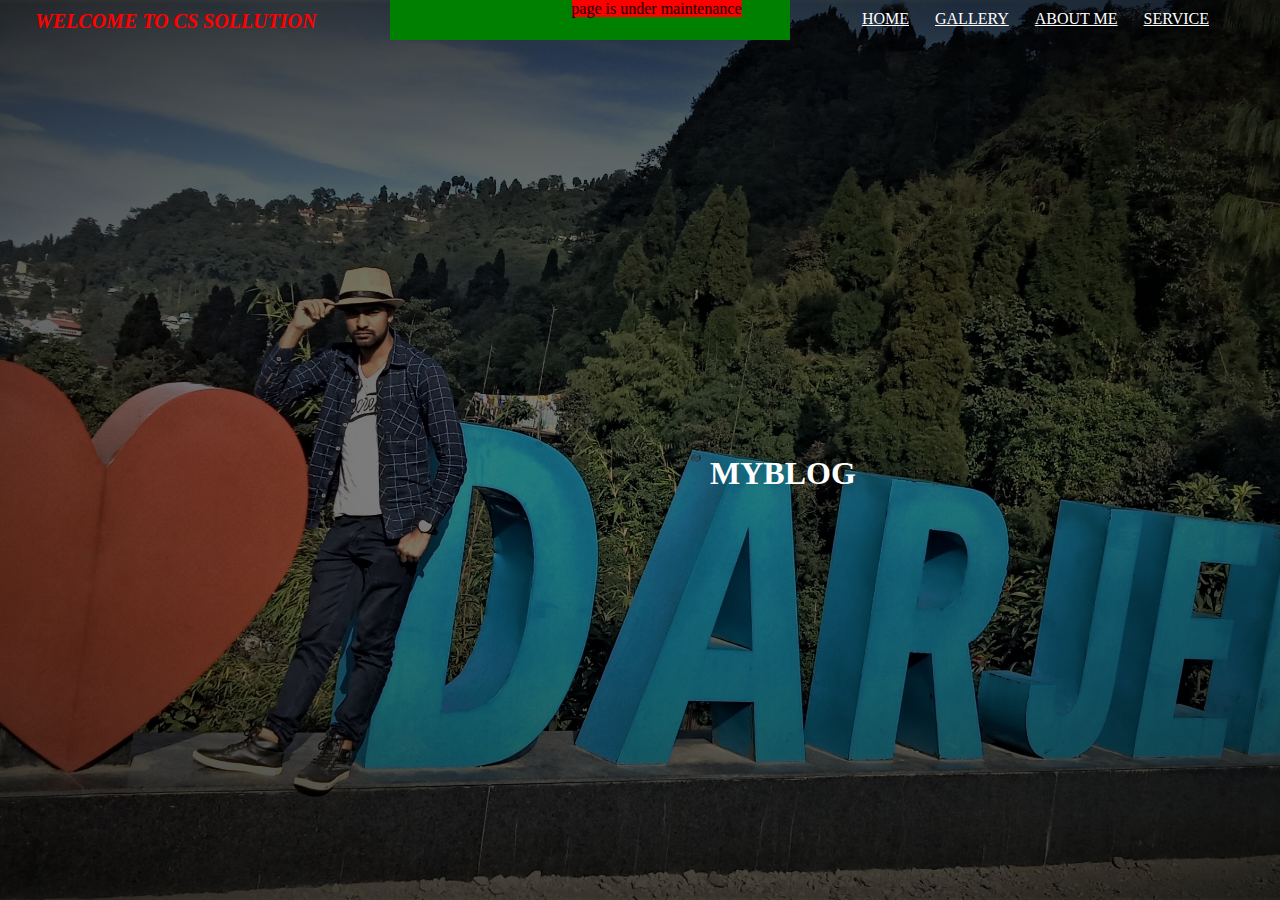
==== mainpage.html @ 37b5593b "Add files via upload" ====
<!DOCTYPE html>
<html>
<head>
	<title>
		iamchiru
	</title>
	<link rel="stylesheet" type="text/css" href="firststyle.css">
</head>
<header>
	<div class="main">
		<ul>
			<li>
				<a href="#">HOME</a>
			</li>
			<li>
				<a href="#">GALLERY</a>
			</li>
			<li>
				<a href="aboutme.html">ABOUT ME</a>
			</li>
			<li>
				<a href="#">SERVICE</a>
			</li>
			
		</ul>
	</div>
	<div class="title">
		<h1>
			WELCOME TO
			CS SOLLUTION
		</h1>
	</div>
	<div class="myblog">
		<h1>
			MYBLOG
		</h1>

	</div>
	<div class="wrapper">
	<marquee behavior="alternate">
	<span class="marquee">page is under maintenance</span></marquee>
	</div>

</header>

</body>
</html>
---- firststyle.css ----
*{
	margin: 0;
	padding:0;
	font-family: Century Gothic;
}
header
{
  background-image: linear-gradient(rgba(0,0,0,0.5),rgba(0,0,0,0.5)),url(firstpic.jpg);
  height: 100vh;
  background-size: cover;
  background-position: center;
}
ul
{
	margin-right: 60px;
	margin-top: 10px;
	float: right;
}
ul li
{
	display: inline-block;
}
ul li a
{
	color: white;
	padding:5px 10px;
	border: 1px solid transparent;
}
ul li a:hover
{
	background-color: white;
	color: #000;
}
.title
{
	position: absolute;
	margin-top:10px;
	margin-left: 35px;
	/*transform: translate(-50%,-50%);*/

}
.title h1{
	color: red;
	font-style: italic;
	font-size: 20px;
}
.myblog{
	color: white;
	position: absolute;
	top:50%;
	padding: 5px 10px;
	margin-left:700px;	
}
.myblog:hover
{
	background-color: white;
	color: #000;
	border: 2px solid transparent;
}


.wrapper{
	margin-left: 390px;
    max-width: 400px;
    background: green;
    height: 40px;
    text-align: right;
}

.marquee {
    background: red;
    white-space: nowrap;
    -webkit-animation: rightThenLeft 4s linear;
}
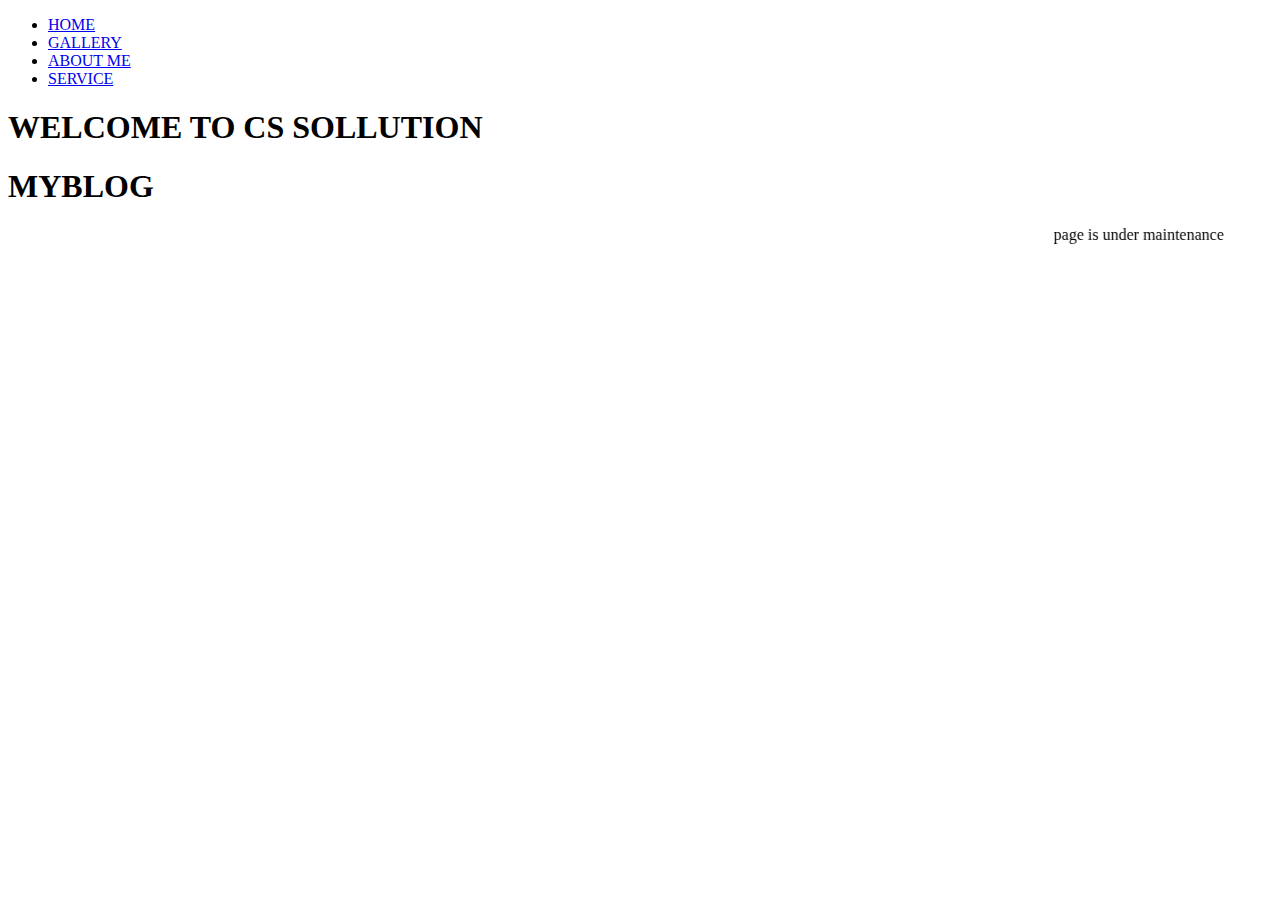
==== commit 34ad3dc6: "Add files via upload" ====
--- a/mainpage.html
+++ b/mainpage.html
@@ -4,7 +4,7 @@
 	<title>
 		iamchiru
 	</title>
-	<link rel="stylesheet" type="text/css" href="firststyle.css">
+	<link rel="stylesheet" type="text/css" href="css/firststyle.css">
 </head>
 <header>
 	<div class="main">
@@ -16,7 +16,7 @@
 				<a href="#">GALLERY</a>
 			</li>
 			<li>
-				<a href="aboutme.html">ABOUT ME</a>
+				<a href="css/aboutme.html">ABOUT ME</a>
 			</li>
 			<li>
 				<a href="#">SERVICE</a>
